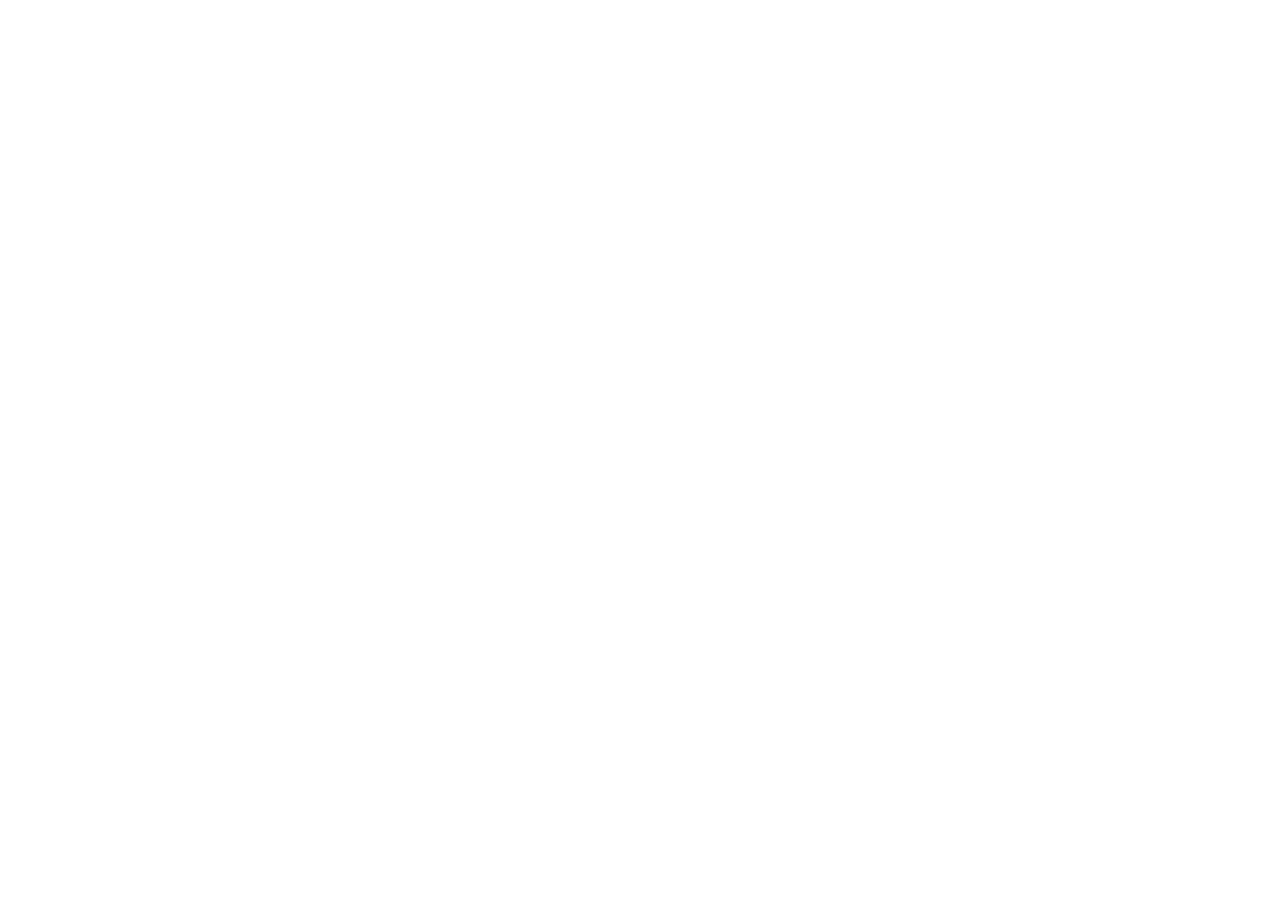
==== blurry-loading/index.html @ 2f66ca7e "blurry loading html set up" ====
<!DOCTYPE html>
<html lang="en">
<head>
    <meta charset="UTF-8">
    <meta http-equiv="X-UA-Compatible" content="IE=edge">
    <meta name="viewport" content="width=device-width, initial-scale=1.0">
    <link rel="stylesheet" href="https://cdnjs.cloudflare.com/ajax/libs/font-awesome/5.14.0/css/all.min.css" integrity="sha512-1PKOgIY59xJ8Co8+NE6FZ+LOAZKjy+KY8iq0G4B3CyeY6wYHN3yt9PW0XpSriVlkMXe40PTKnXrLnZ9+fkDaog==" crossorigin="anonymous"/>
    <link rel="stylesheet" href="style.css"/>
    <title>Blurry Loading</title>
</head>
<body>
    <script src="script.js"></script>
</body>
</html>
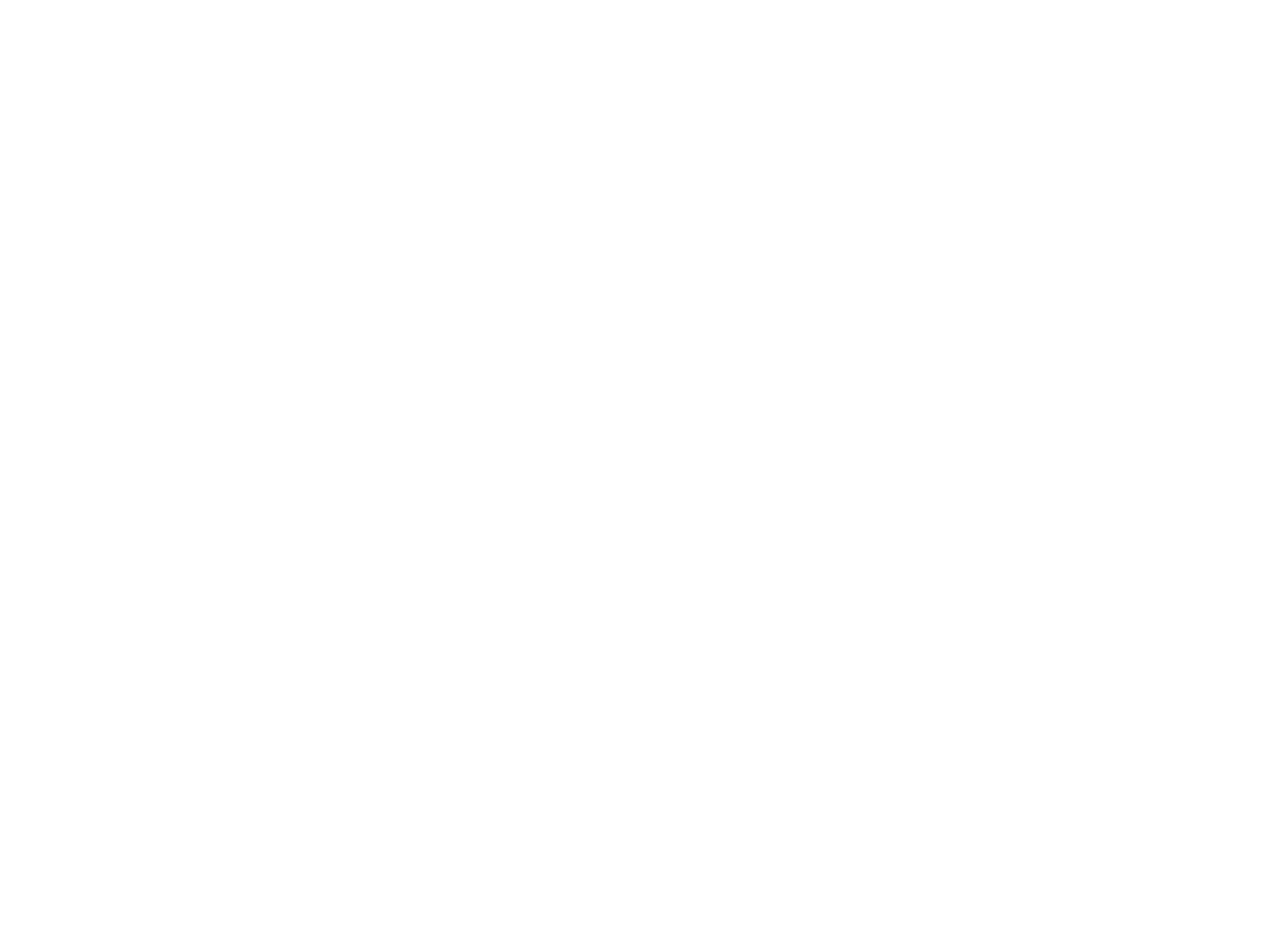
==== commit e1df6943: "background image and loading text" ====
--- a/blurry-loading/index.html
+++ b/blurry-loading/index.html
@@ -9,6 +9,8 @@
     <title>Blurry Loading</title>
 </head>
 <body>
+    <section class="bg"></section>
+    <div class="loading-text">0%</div>
     <script src="script.js"></script>
 </body>
 </html>--- a/blurry-loading/style.css
+++ b/blurry-loading/style.css
@@ -0,0 +1,32 @@
+@import url('https://fonts.googleapis.com/css?family=Ubuntu&display=swap');
+
+* {
+    box-sizing: border-box;
+}
+
+body {
+    font-family: 'Ubuntu', sans-serif;
+    display: flex;
+    align-items: center;
+    justify-content: center;
+    height: 100vh;
+    overflow: hidden;
+    margin: 0;
+}
+
+.bg {
+    background: url('https://images.unsplash.com/photo-1625765362026-654dd71d07c5?ixlib=rb-1.2.1&ixid=MnwxMjA3fDB8MHxwaG90by1wYWdlfHx8fGVufDB8fHx8&auto=format&fit=crop&w=2874&q=80') no-repeat center center/cover;
+    position: absolute;
+    top: -30px;
+    left: -30px;
+    width: calc(100vw + 60px);
+    height: calc(100vh + 60px);
+    z-index: -1;
+    filter: blur(0px)
+}
+
+.loading-text {
+    font-size: 50px;
+    color: white;
+
+}